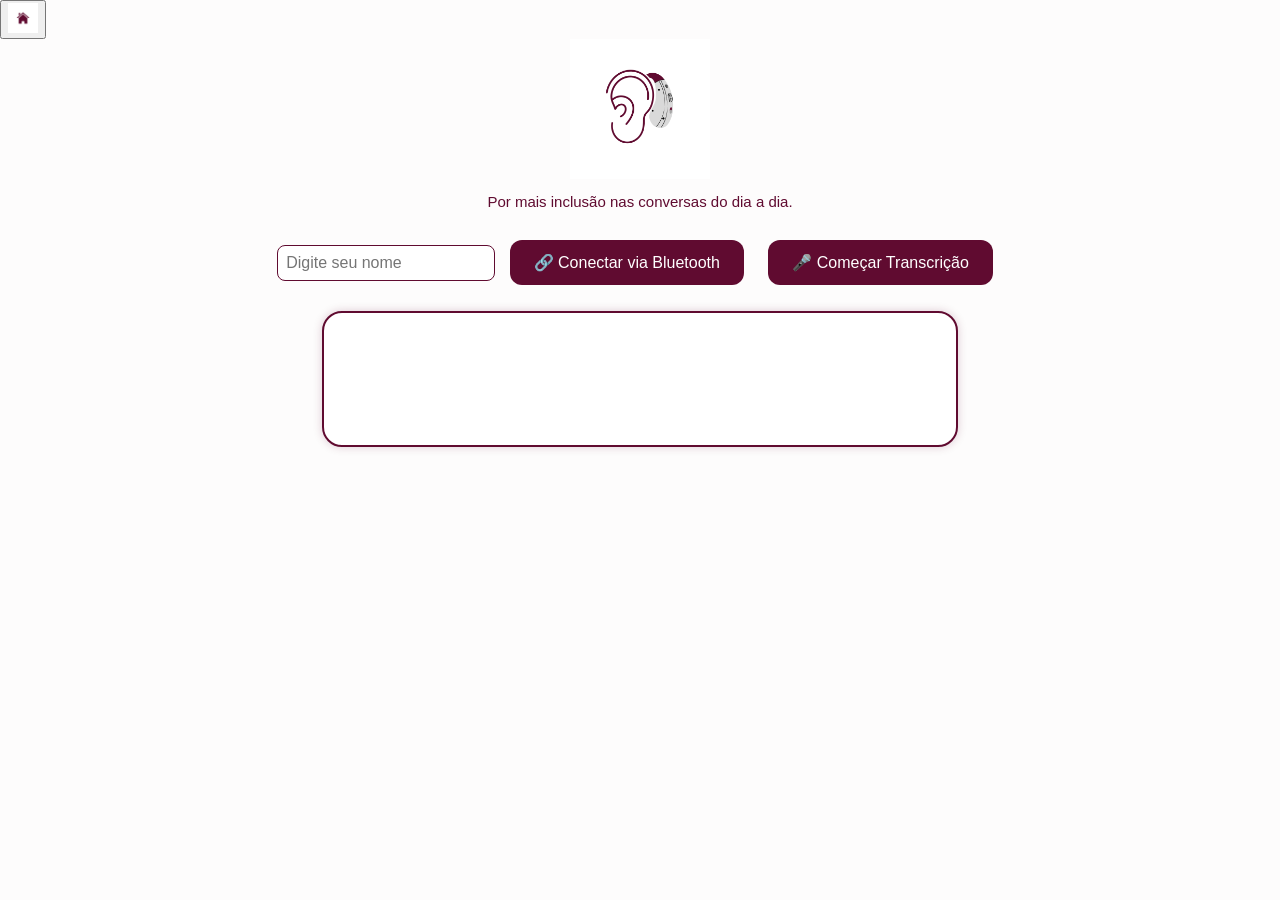
==== compartilhado.html @ 711a467b "Add files via upload" ====
<!DOCTYPE html>
<html lang="pt-BR">
<head>
  <meta charset="UTF-8" />
  <meta name="viewport" content="width=device-width, initial-scale=1.0"/>
  <title>Modo Compartilhado</title>
  <link rel="stylesheet" href="style.css" />
</head>
<body>
  <button onclick="voltarInicio()" class="botao-home">
    <img src="home-icon.png" width="30" height="30" class="icon-home" alt="Início" />
  </button>
</div>
  <div class="container">
    <img src="logo.png" alt="Logo do App" class="logo" />
    <p class="frase">Por mais inclusão nas conversas do dia a dia.</p>
  </header>
  <main class="container">
    <input type="text" id="nomeUsuario" placeholder="Digite seu nome" class="nome-input" />
    <button onclick="conectarBluetooth()" class="main-btn">🔗 Conectar via Bluetooth</button>
    <button onclick="startSharedTranscription()" class="main-btn">🎤 Começar Transcrição</button>
    <div id="shared-transcript" class="transcript-box"></div>
  </main>
  <script src="script.js"></script>
</body>
</html>
---- style.css ----
body {
  font-family: Arial, sans-serif;
  background-color: #fdfcfc;
  margin: 0;
  padding: 0;
  color: #600b30;
}
.logo-container {
  text-align: center;
  margin-top: 10px;
}
.logo {
  max-width: 140px;
}
.frase {
  text-align: center;
  font-size: 15px;
  margin: 10px 0 20px;
}
.container {
  text-align: center;
}
.main-btn {
  background-color: #600b30;
  color: white;
  font-size: 1rem;
  padding: 0.8rem 1.5rem;
  border: none;
  border-radius: 12px;
  cursor: pointer;
  margin: 10px;
}
.main-btn:hover {
  background-color: #800f3f;
}
.transcript-box {
  background: white;
  border-radius: 20px;
  border: 2px solid #600b30;
  padding: 1rem;
  font-size: 1.1rem;
  min-height: 100px;
  margin: 1rem auto;
  box-shadow: 0 0 10px rgba(96, 11, 48, 0.2);
  max-width: 600px;
  white-space: pre-wrap;
}
.top-bar {
  position: absolute;
  top: 10px;
  left: 10px;
}
.modo-btn, .home-btn {
  background: none;
  border: none;
  font-size: 2rem;
  cursor: pointer;
  color: #600b30;
}
.nome-input {
  padding: 0.5rem;
  border-radius: 8px;
  border: 1px solid #600b30;
  margin-bottom: 10px;
  font-size: 1rem;
}
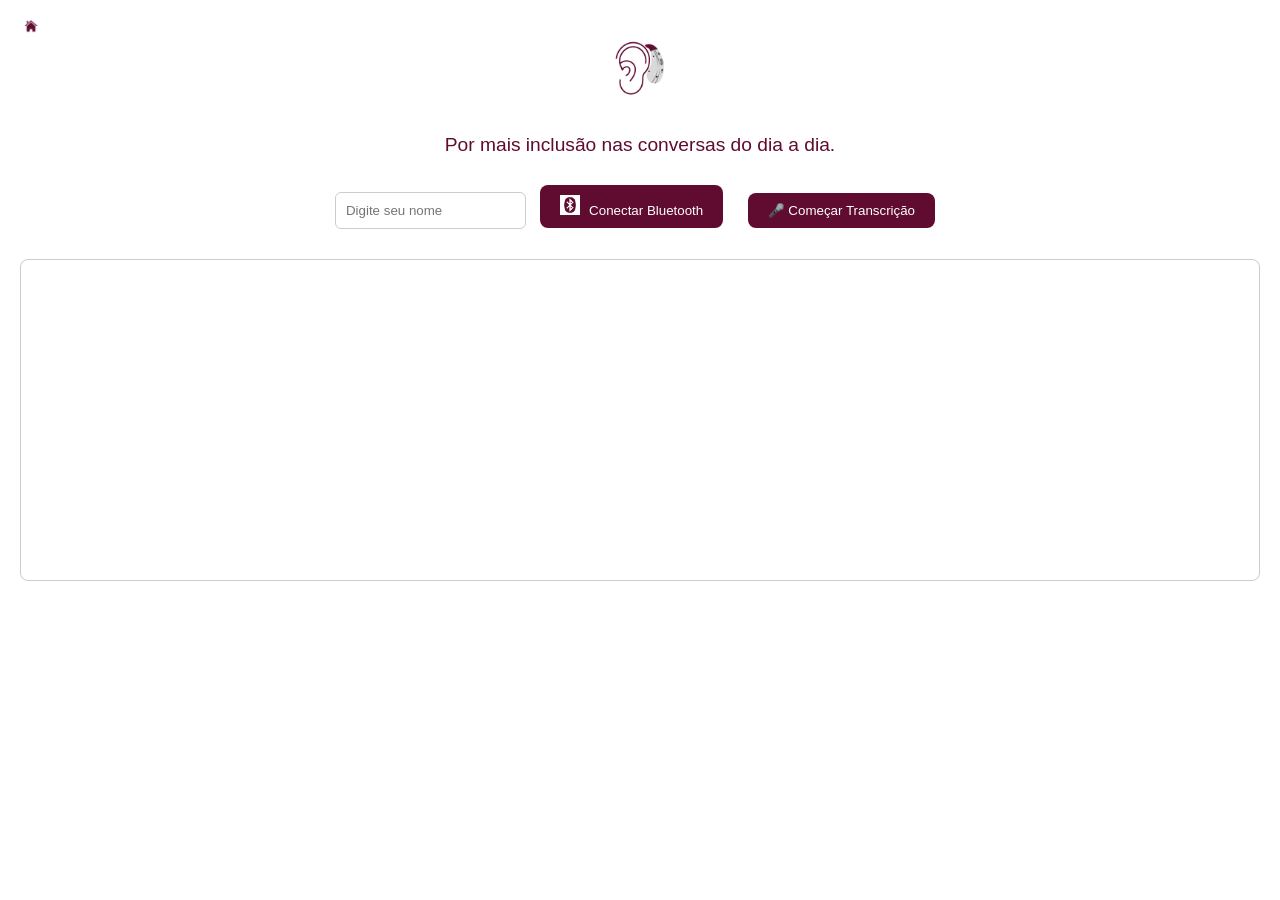
==== commit c9e37c6c: "Add files via upload" ====
--- a/compartilhado.html
+++ b/compartilhado.html
@@ -10,17 +10,17 @@
   <button onclick="voltarInicio()" class="botao-home">
     <img src="home-icon.png" width="30" height="30" class="icon-home" alt="Início" />
   </button>
-</div>
   <div class="container">
     <img src="logo.png" alt="Logo do App" class="logo" />
     <p class="frase">Por mais inclusão nas conversas do dia a dia.</p>
-  </header>
-  <main class="container">
     <input type="text" id="nomeUsuario" placeholder="Digite seu nome" class="nome-input" />
-    <button onclick="conectarBluetooth()" class="main-btn">🔗 Conectar via Bluetooth</button>
+    <button onclick="conectarBluetooth()" class="botao-compartilhado">
+      <img src="bluetooth.png" class="icon" alt="Bluetooth" />
+      Conectar Bluetooth
+    </button>
     <button onclick="startSharedTranscription()" class="main-btn">🎤 Começar Transcrição</button>
     <div id="shared-transcript" class="transcript-box"></div>
-  </main>
-  <script src="script.js"></script>
+  </div>
+  <script src="script.js" defer></script>
 </body>
 </html>
--- a/style.css
+++ b/style.css
@@ -1,66 +1,60 @@
 body {
   font-family: Arial, sans-serif;
-  background-color: #fdfcfc;
   margin: 0;
   padding: 0;
+  background: #fff;
+}
+
+.container {
+  padding: 20px;
+  text-align: center;
+}
+
+.logo {
+  width: 100px;
+}
+
+.frase {
+  margin-top: 10px;
+  font-size: 1.2em;
   color: #600b30;
 }
-.logo-container {
-  text-align: center;
-  margin-top: 10px;
+
+.main-btn, .botao-compartilhado {
+  margin: 10px;
+  padding: 10px 20px;
+  background: #600b30;
+  color: white;
+  border: none;
+  border-radius: 8px;
+  cursor: pointer;
 }
-.logo {
-  max-width: 140px;
+
+.transcript-box {
+  border: 1px solid #ccc;
+  padding: 10px;
+  margin-top: 20px;
+  height: 300px;
+  overflow-y: scroll;
+  border-radius: 8px;
 }
-.frase {
-  text-align: center;
-  font-size: 15px;
-  margin: 10px 0 20px;
+
+.nome-input {
+  padding: 10px;
+  margin-bottom: 10px;
+  border-radius: 6px;
+  border: 1px solid #ccc;
 }
-.container {
-  text-align: center;
-}
-.main-btn {
-  background-color: #600b30;
-  color: white;
-  font-size: 1rem;
-  padding: 0.8rem 1.5rem;
-  border: none;
-  border-radius: 12px;
-  cursor: pointer;
-  margin: 10px;
-}
-.main-btn:hover {
-  background-color: #800f3f;
-}
-.transcript-box {
-  background: white;
-  border-radius: 20px;
-  border: 2px solid #600b30;
-  padding: 1rem;
-  font-size: 1.1rem;
-  min-height: 100px;
-  margin: 1rem auto;
-  box-shadow: 0 0 10px rgba(96, 11, 48, 0.2);
-  max-width: 600px;
-  white-space: pre-wrap;
-}
-.top-bar {
+
+.botao-home {
   position: absolute;
   top: 10px;
   left: 10px;
+  background: transparent;
+  border: none;
 }
-.modo-btn, .home-btn {
-  background: none;
-  border: none;
-  font-size: 2rem;
-  cursor: pointer;
-  color: #600b30;
+
+.icon {
+  width: 20px;
+  margin-right: 5px;
 }
-.nome-input {
-  padding: 0.5rem;
-  border-radius: 8px;
-  border: 1px solid #600b30;
-  margin-bottom: 10px;
-  font-size: 1rem;
-}
